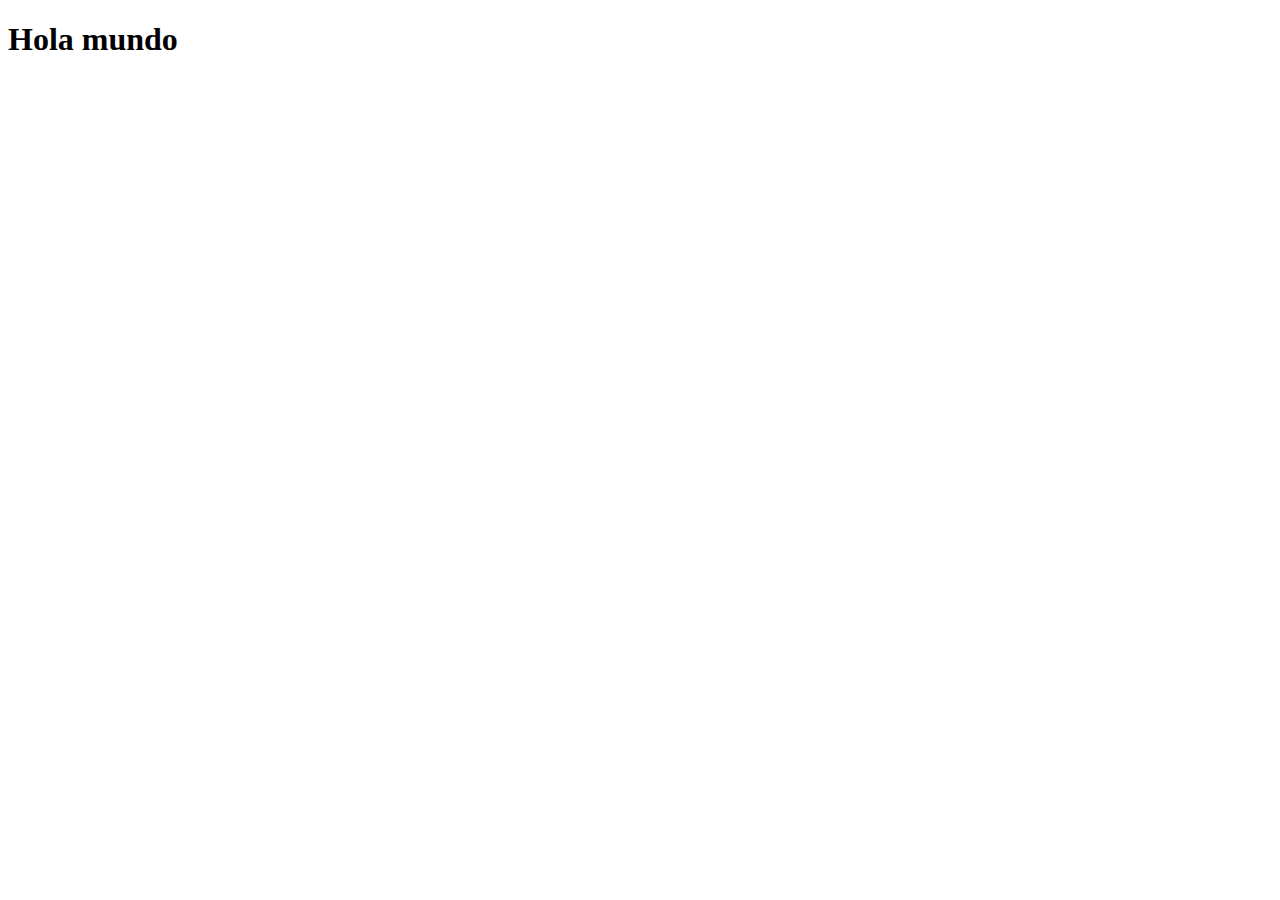
==== Produccion/index.html @ 65758c85 "Primer commit" ====
<!DOCTYPE html>
<html lang="en">
    <head>
        <meta charset="UTF-8">
        <meta name="viewport" content="width=device-width, initial-scale=1.0">
        <title>Document</title>
    </head>
    <body>
        <h1>Hola mundo</h1>
    </body>
</html>
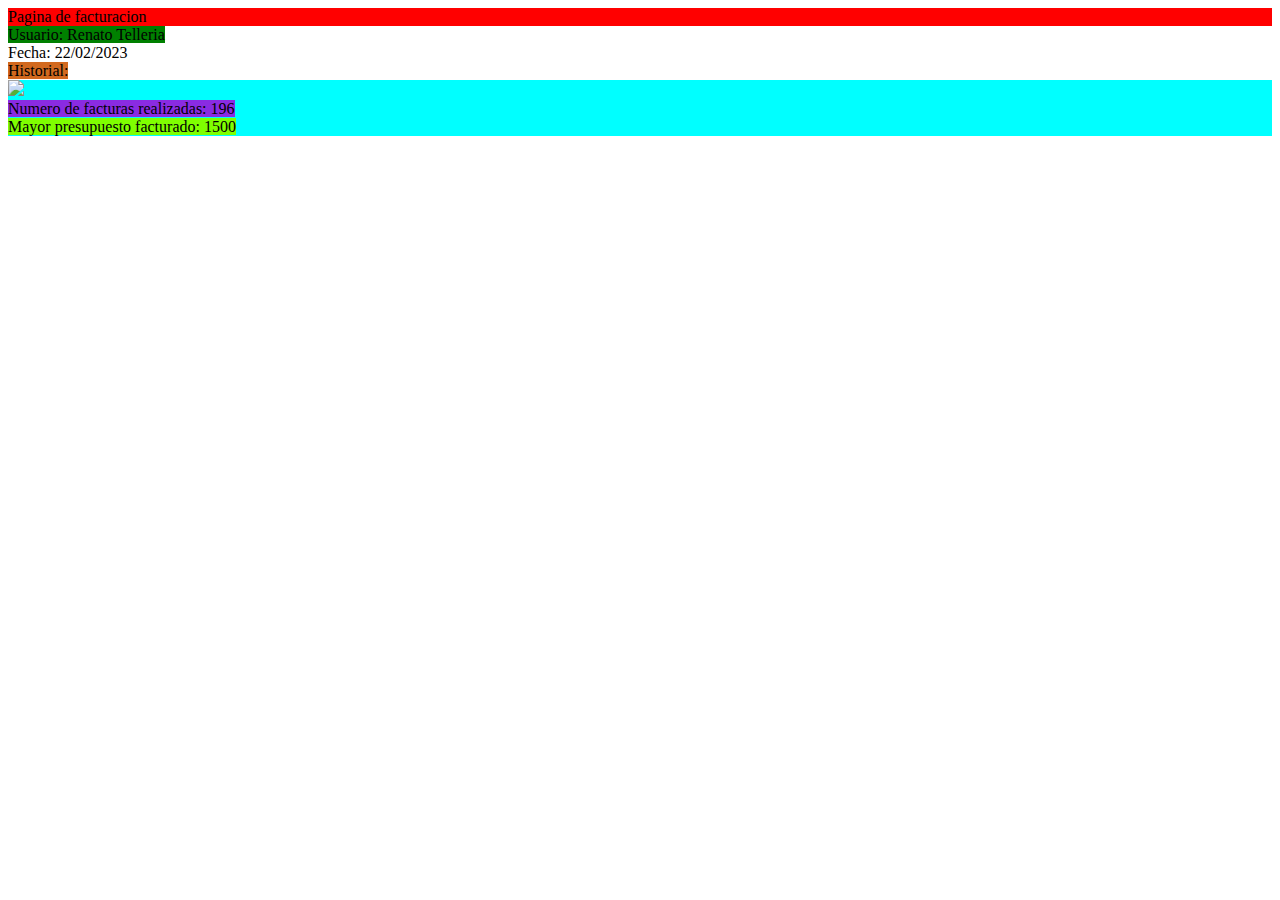
==== commit 1d1624cb: "adicion de elementos" ====
--- a/Produccion/index.html
+++ b/Produccion/index.html
@@ -3,9 +3,20 @@
     <head>
         <meta charset="UTF-8">
         <meta name="viewport" content="width=device-width, initial-scale=1.0">
-        <title>Document</title>
+        <title>CATEGORIAS</title>
+        <link rel="stylesheet" href="estilos.css">
     </head>
     <body>
-        <h1>Hola mundo</h1>
+        <div class="titulo">Pagina de facturacion</div>
+        <span class="usuario">Usuario: Renato Telleria</span>
+        <div>
+            Fecha: 22/02/2023<br>
+            <span class="historial">Historial:</span>
+            <div class="contenido">
+                <img class="imagen" src="imagenFondo.jpg"><br>
+                <span class="facNum">Numero de facturas realizadas: 196</span><br>
+                <span class="maxFac">Mayor presupuesto facturado: 1500</span>
+            </div>
+        </div>
     </body>
 </html>--- a/Produccion/estilos.css
+++ b/Produccion/estilos.css
@@ -0,0 +1,27 @@
+.titulo{
+    background-color: red;
+}
+
+.usuario{
+    background-color: green;
+}
+
+.historial{
+    background-color: chocolate;
+}
+
+.contenido{
+    background-color: aqua;
+}
+
+.facNum{
+    background-color: blueviolet;
+}
+
+.maxFac{
+    background-color: chartreuse;
+}
+
+.imagen{
+    width: 400px;   
+}